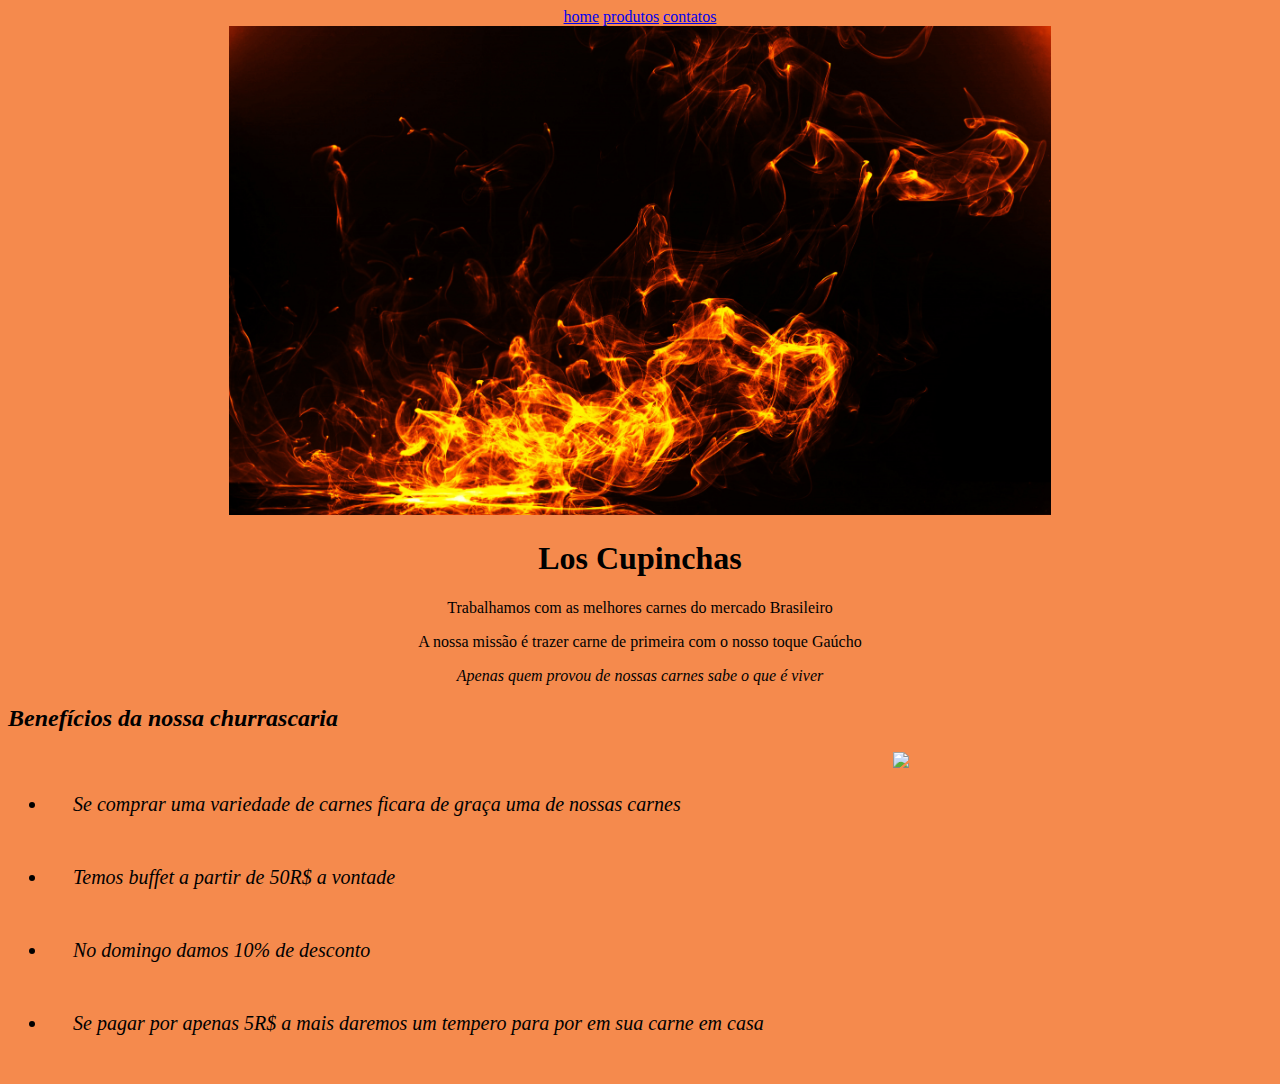
==== index.html @ e18fb14c "Rename Index.html to index.html" ====
<!DOCTYPE html>
<html>
    <head>
        <meta charset='utf-8'>
        <title>Los Cupinchas</title>
        <link rel="stylesheet"type="text/css" href="style.css">
    </head>
    <body>
        <header>
             <nav>
                 <a href="Index.html">home</a>
                 <a href="produtos.html">produtos</a>
                 <a href="contatos.html">contatos</a>
              </nav>
        </header>
        <div class="descricao">
    <img class="capa" src="capa.jpg">
    
       <h1><strong>Los Cupinchas</strong></h1> 
    
     <p>Trabalhamos com as melhores carnes do mercado Brasileiro </p>
      
     <p>A nossa missão é trazer carne de primeira com o nosso toque Gaúcho</p>

     <p><em>Apenas quem provou de nossas carnes sabe o que é  viver<em></p>
<div class="beneficios">
 <h2>Benefícios da nossa churrascaria</h2>
    <ul>
   <li>Se comprar uma variedade de carnes ficara de graça uma de nossas carnes</li>
   <li>Temos buffet a partir de 50R$ a vontade</li>
   <li>No domingo damos 10% de desconto</li>
   <li>Se pagar por apenas 5R$ a mais daremos um tempero para por em sua carne em casa </li>
    </ul>
    <img class="foto-beneficios"src="foto-beneficios">
</body>
    </html>
---- style.css ----
body {
    text-align: center;
    background-color: rgb(245, 138, 77);
}
.capa{
    width: 65%;
}
.beneficios {
    text-align: left;
    background-color: rgb(245, 138, 77);
}

ul {
    display: inline-block;
    vertical-align: top;
    margin-right: 100px;
}
li{
padding: 25px;
font-size: 20px;
}

.foto-beneficios {
    width: 40%;
}
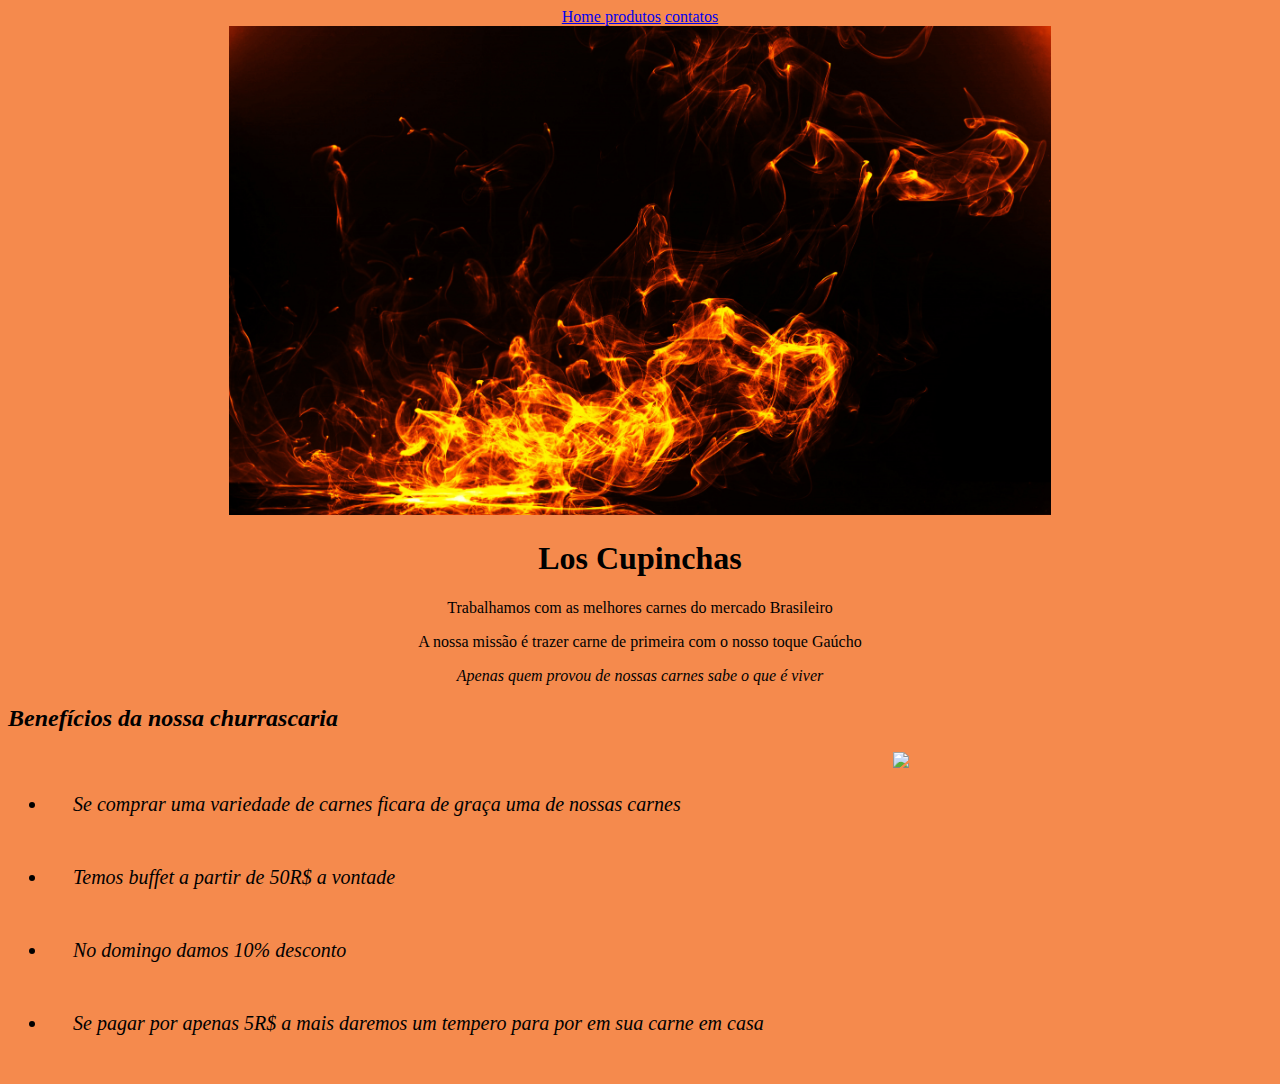
==== commit ef3331d0: "Add files via upload" ====
--- a/index.html
+++ b/index.html
@@ -1,36 +1,41 @@
 <!DOCTYPE html>
 <html>
-    <head>
-        <meta charset='utf-8'>
-        <title>Los Cupinchas</title>
-        <link rel="stylesheet"type="text/css" href="style.css">
-    </head>
-    <body>
-        <header>
-             <nav>
-                 <a href="Index.html">home</a>
-                 <a href="produtos.html">produtos</a>
-                 <a href="contatos.html">contatos</a>
-              </nav>
-        </header>
-        <div class="descricao">
-    <img class="capa" src="capa.jpg">
+<head>
+    <meta charset='utf-8'>
+    <title>Los Cupinchas</title>
+    <link rel="stylesheet" type="text/css" href="style.css">
+</head>
+<body>
+    <header>
+    <nav>
+        <a href="index.HTML">Home </a>
+        <a href="produtos.html">produtos</a>
+        <a href="contatos.html">contatos</a>
+    </nav>
+    </header>
+    <main>
     
-       <h1><strong>Los Cupinchas</strong></h1> 
-    
-     <p>Trabalhamos com as melhores carnes do mercado Brasileiro </p>
-      
-     <p>A nossa missão é trazer carne de primeira com o nosso toque Gaúcho</p>
+    <div class="descricao">
+<img class="capa" src="capa.jpg">
 
-     <p><em>Apenas quem provou de nossas carnes sabe o que é  viver<em></p>
-<div class="beneficios">
- <h2>Benefícios da nossa churrascaria</h2>
-    <ul>
-   <li>Se comprar uma variedade de carnes ficara de graça uma de nossas carnes</li>
-   <li>Temos buffet a partir de 50R$ a vontade</li>
-   <li>No domingo damos 10% de desconto</li>
-   <li>Se pagar por apenas 5R$ a mais daremos um tempero para por em sua carne em casa </li>
-    </ul>
-    <img class="foto-beneficios"src="foto-beneficios">
+   <h1><strong>Los Cupinchas</strong></h1> 
+  
+   <p>Trabalhamos com as melhores carnes do mercado Brasileiro </p>
+  
+   <p>A nossa missão é trazer carne de primeira com o nosso toque Gaúcho</p>
+  
+   <p><em>Apenas quem provou de nossas carnes sabe o que é  viver<em></p>
+
+    <div class="beneficios">
+        <h2>Benefícios da nossa churrascaria</h2>
+           <ul>
+          <li>Se comprar uma variedade de carnes ficara de graça uma de nossas carnes</li>
+          <li>Temos buffet a partir de 50R$ a vontade</li>
+          <li>No domingo damos 10% desconto</li>
+          <li>Se pagar por apenas 5R$ a mais daremos um tempero para por em sua carne em casa </li>
+           </ul> 
+           <img class="foto-beneficios"src="foto-beneficios.jpg">
+        </main>      
 </body>
-    </html>
+</html>
+
--- a/style.css
+++ b/style.css
@@ -21,5 +21,6 @@
 }
 
 .foto-beneficios {
-    width: 40%;
-}+width:40% ;
+}
+    
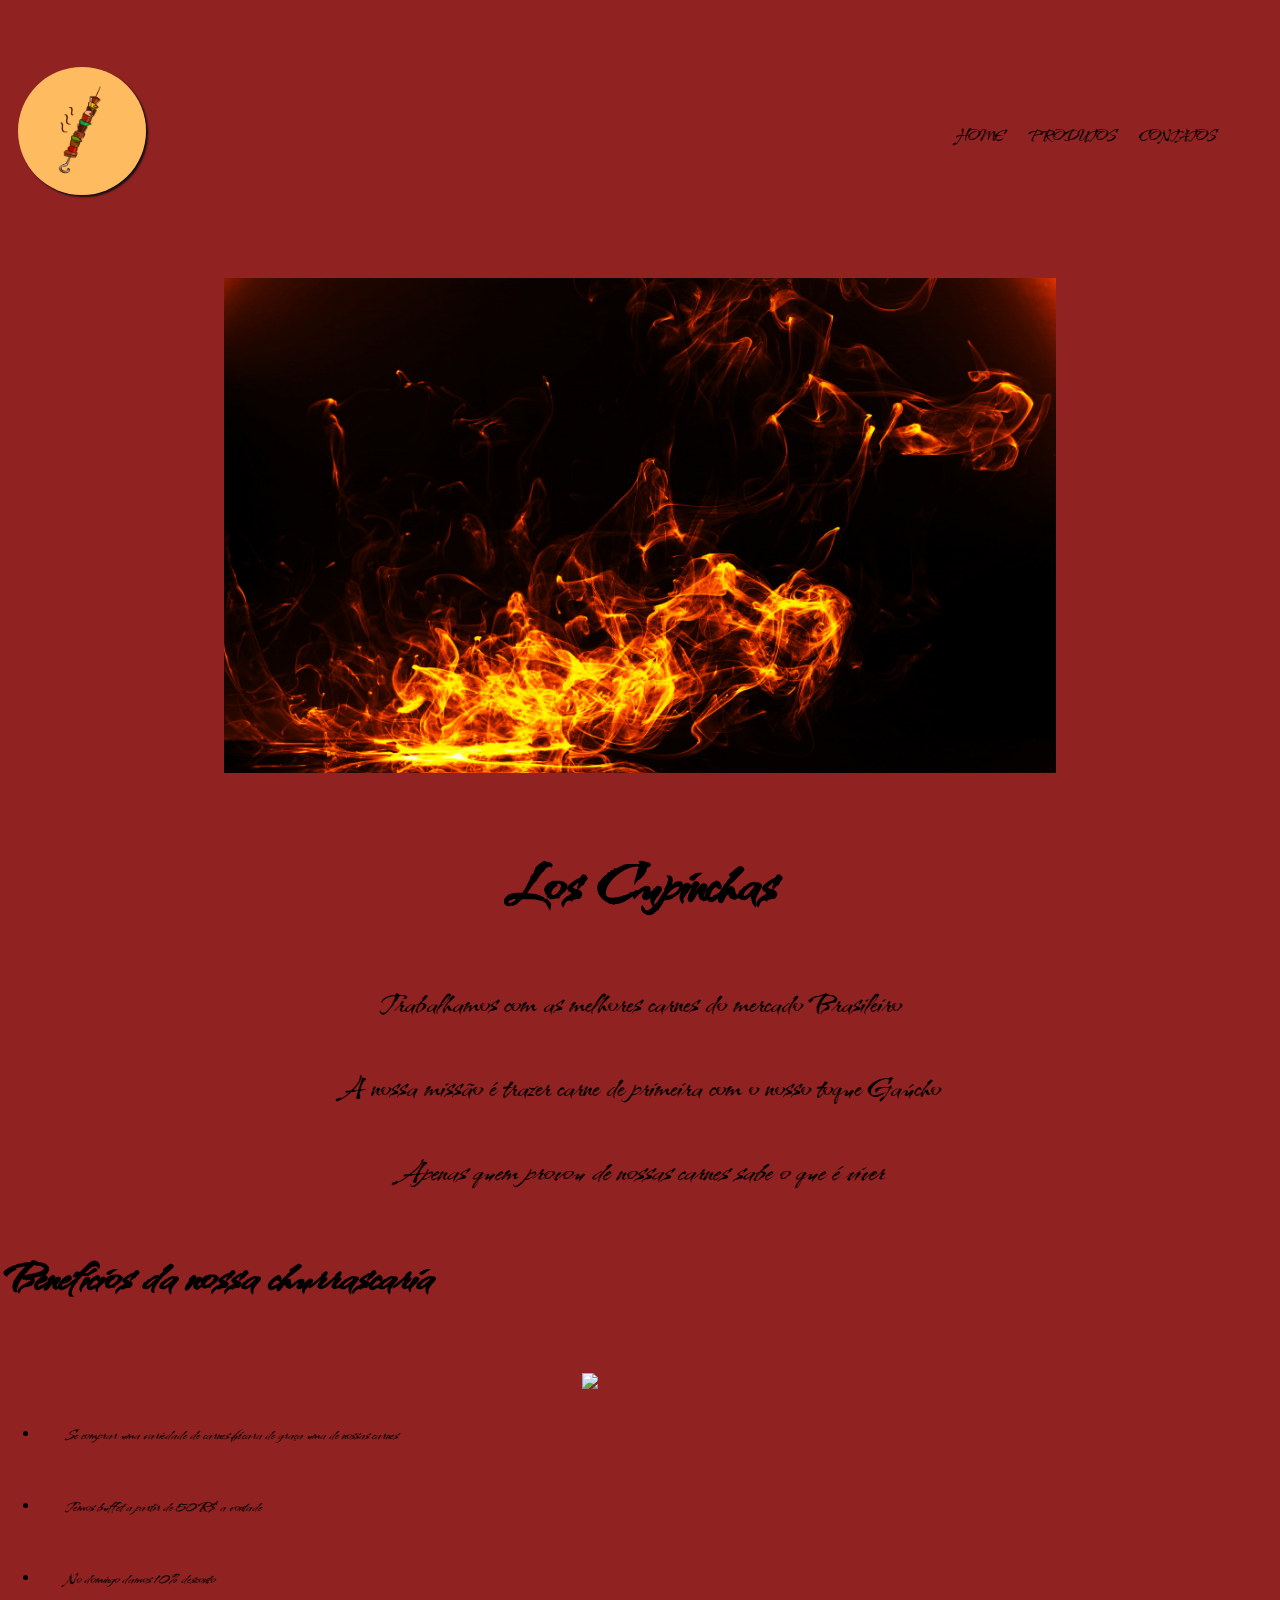
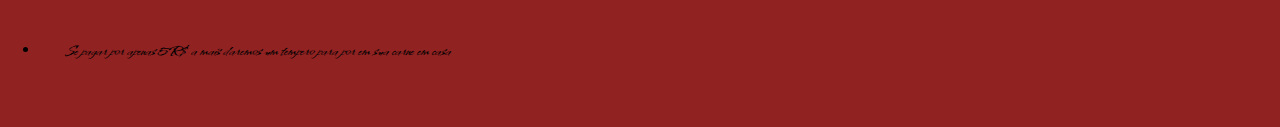
==== commit 6f412e31: "Add files via upload" ====
--- a/index.html
+++ b/index.html
@@ -7,11 +7,14 @@
 </head>
 <body>
     <header>
-    <nav>
-        <a href="index.HTML">Home </a>
-        <a href="produtos.html">produtos</a>
-        <a href="contatos.html">contatos</a>
-    </nav>
+        <div class="caixa">
+            <h3><img class="imagem-logo" src="logo.jpg"></h3>
+            <nav class="cabecalho">
+                <a href="Index.html"> Home </a>
+                <a href="Produtos.html"> Produtos </a>
+                <a href="Contatos.html"> Contatos </a>
+            </nav>
+        </div>
     </header>
     <main>
     
--- a/style.css
+++ b/style.css
@@ -1,13 +1,19 @@
+
+
+@import url('https://fonts.googleapis.com/css2?family=Kolker+Brush&display=swap');
 body {
+    font-family: 'Kolker Brush', cursive;
     text-align: center;
-    background-color: rgb(245, 138, 77);
+    background-color: rgb(145, 34, 34);
+    font-size: 40px;
+    margin: 0%;
 }
 .capa{
     width: 65%;
 }
 .beneficios {
     text-align: left;
-    background-color: rgb(245, 138, 77);
+    background-color: rgb(145, 34, 34);
 }
 
 ul {
@@ -23,4 +29,41 @@
 .foto-beneficios {
 width:40% ;
 }
-    
+header {
+    padding: 20px 0;
+}
+.caixa {
+    display: inline;
+    position: relative;
+    width: 800px;
+    margin: 0 auto;
+}
+h3 {
+    text-align: left;
+}
+.imagem-logo {
+    width: 10%;
+    margin-left: 18px;
+    border-radius: 90px;
+    box-shadow: 2px 2px 2px #111111;
+}
+nav {
+    position: absolute;
+    top: 90px;
+    right: 65px;
+}
+nav a {
+    font-size: 20px;
+    padding-left: 20px;
+    color: #000000;
+    text-decoration: none;
+    text-transform: uppercase;
+}
+nav a:hover{
+    font-size: 25px;
+    font-weight: bold;
+    text-shadow: 2px 3px 5px rgb(0, 0, 0);
+    color: #000000;
+    transition: 0.5s;
+
+}